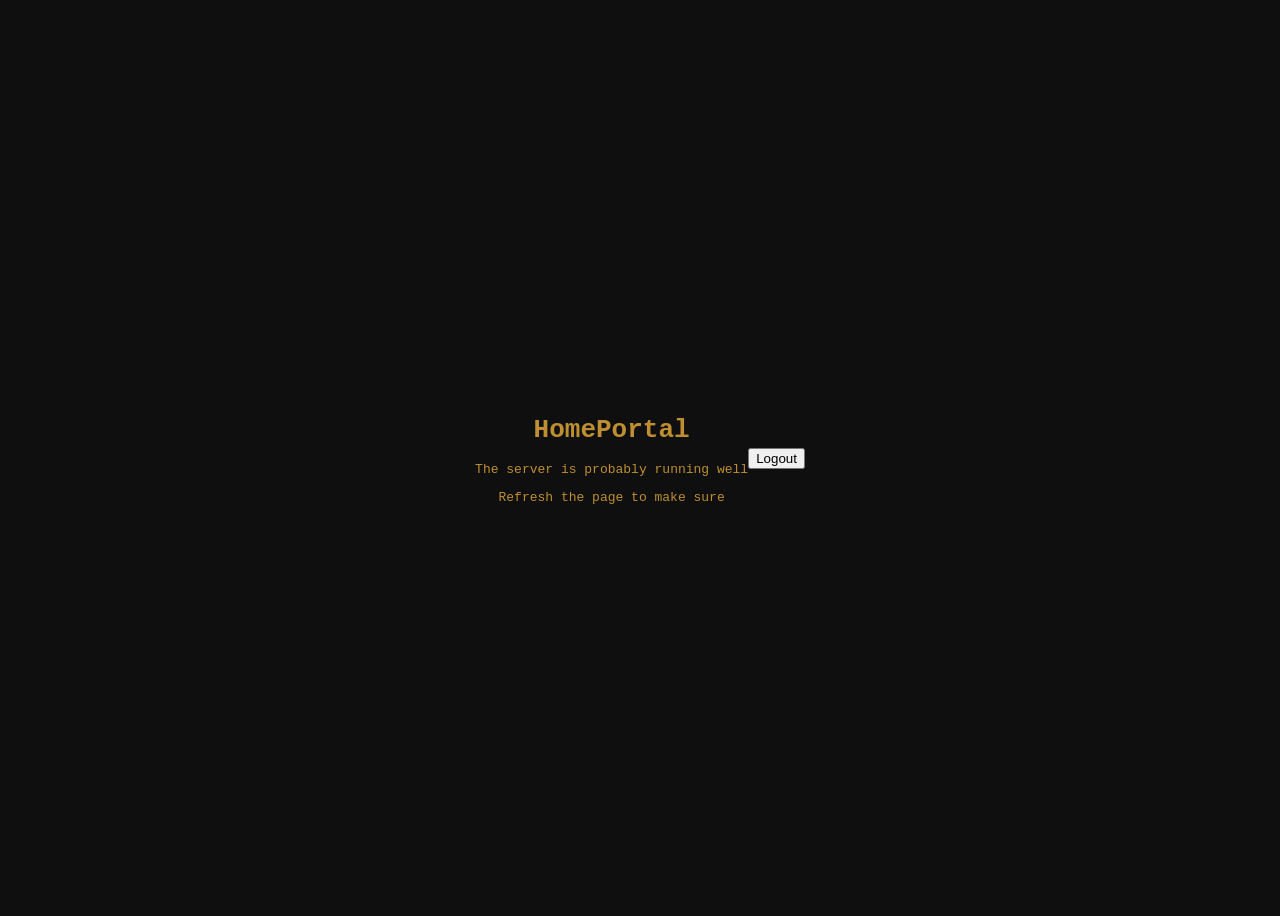
==== templates/dashboard.html @ 11df27be "modified:   templates/dashboard.html" ====
<!DOCTYPE html>
<html lang="en">
<head>
    <meta charset="UTF-8">
    <title>My Dashboard</title>
    <link rel="stylesheet" href="/static/css/styles.css">
</head>
<body>
    <div class="box">
        <h1>HomePortal</h1>
        <p>The server is probably running well</p>
        <p>Refresh the page to make sure</p>
    </div>
    <button onclick="logout()">Logout</button>

    <script>
    async function logout() {
        await fetch("/api/logout", {
            method: "POST"
        });

        window.location.href = "/loginpage";
    }
    </script>

</body>
</html>
---- static/css/styles.css ----
body {
    background: #0f0f0f;
    color: #be8f32;
    font-family: monospace;
    display: flex;
    justify-content: center;
    align-items: center;
    height: 100vh;
}

.box {
    text-align: center;
}
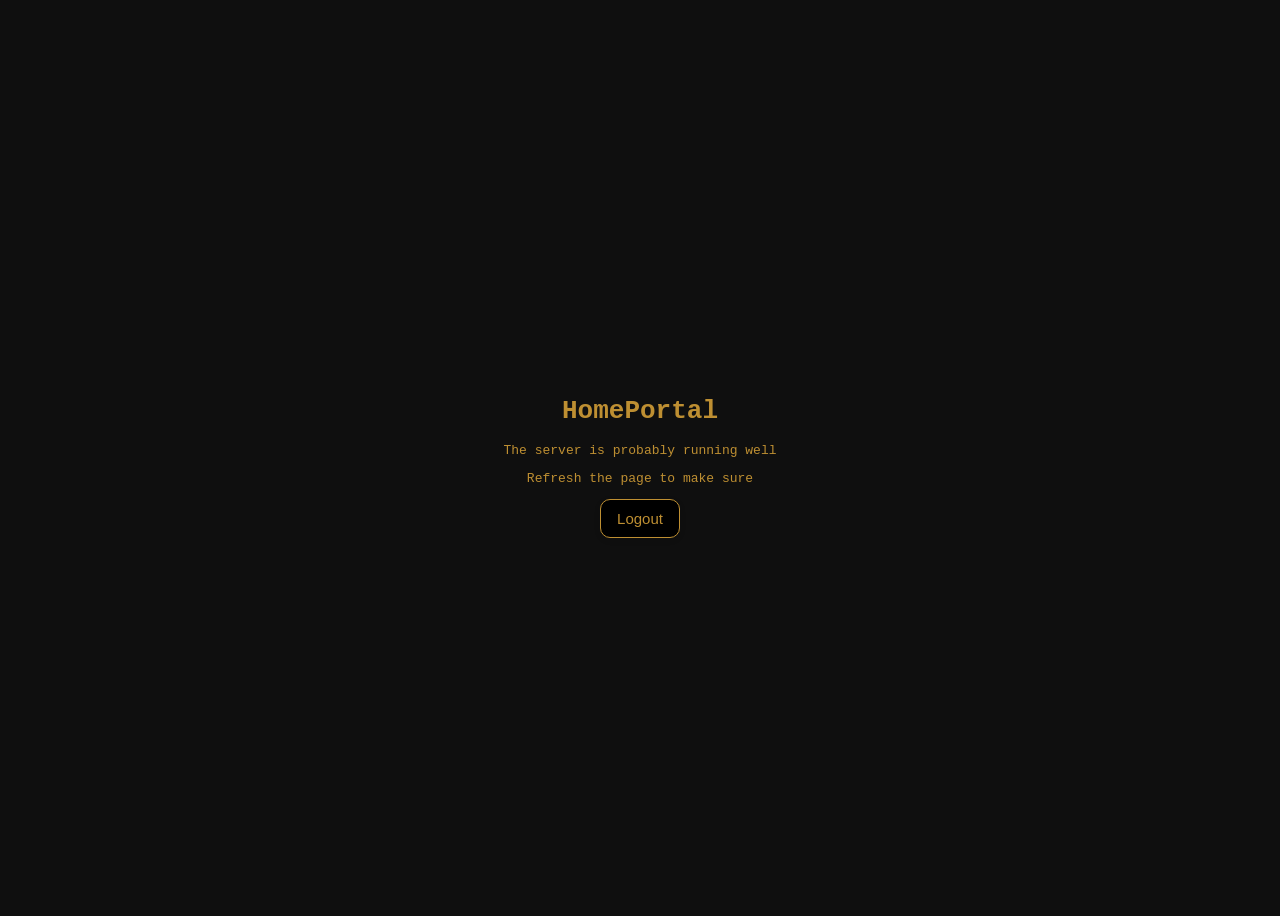
==== commit 0323953c: "modified:   ToDo.txt 	modified:   static/css/styles.css 	modified:   templates/dashboard.html 	modif" ====
--- a/templates/dashboard.html
+++ b/templates/dashboard.html
@@ -10,8 +10,8 @@
         <h1>HomePortal</h1>
         <p>The server is probably running well</p>
         <p>Refresh the page to make sure</p>
+        <button onclick="logout()">Logout</button>
     </div>
-    <button onclick="logout()">Logout</button>
 
     <script>
     async function logout() {
@@ -19,7 +19,7 @@
             method: "POST"
         });
 
-        window.location.href = "/loginpage";
+        window.location.href = "/login";
     }
     </script>
 
--- a/static/css/styles.css
+++ b/static/css/styles.css
@@ -10,4 +10,58 @@
 
 .box {
     text-align: center;
+}
+
+input[type="password"] {
+    width: 100%;
+    max-width: 320px;
+    padding: 12px 14px;
+    font-size: 16px;
+
+    border: 1px solid #be8f32;
+    border-radius: 10px;
+
+    background: #000000;
+    color: #be8f32;
+
+    outline: none;
+
+    transition: all 0.2s ease;
+    box-shadow: 0 1px 2px rgba(16, 24, 40, 0.05);
+}
+
+input[type="password"]:focus {
+    border-color: #be8f32;
+    box-shadow: 0 0 0 4px rgba(79, 70, 229, 0.15);
+}
+
+input[type="password"]::placeholder {
+    color: #be8f32;
+}
+
+button {
+    padding: 10px 16px;
+    font-size: 15px;
+
+    border: 1px solid #be8f32;
+    border-radius: 10px;
+
+    background: #000000;
+    color: #be8f32;
+
+    cursor: pointer;
+
+    transition: all 0.2s ease;
+    box-shadow: 0 2px 6px rgba(0,0,0,0.1);
+}
+
+button:hover {
+    background: #be8f32;
+    color: #000000;
+    transform: translateY(-1px);
+}
+
+button:active {
+    transform: translateY(0px);
+    box-shadow: 0 1px 3px rgba(0,0,0,0.15);
 }
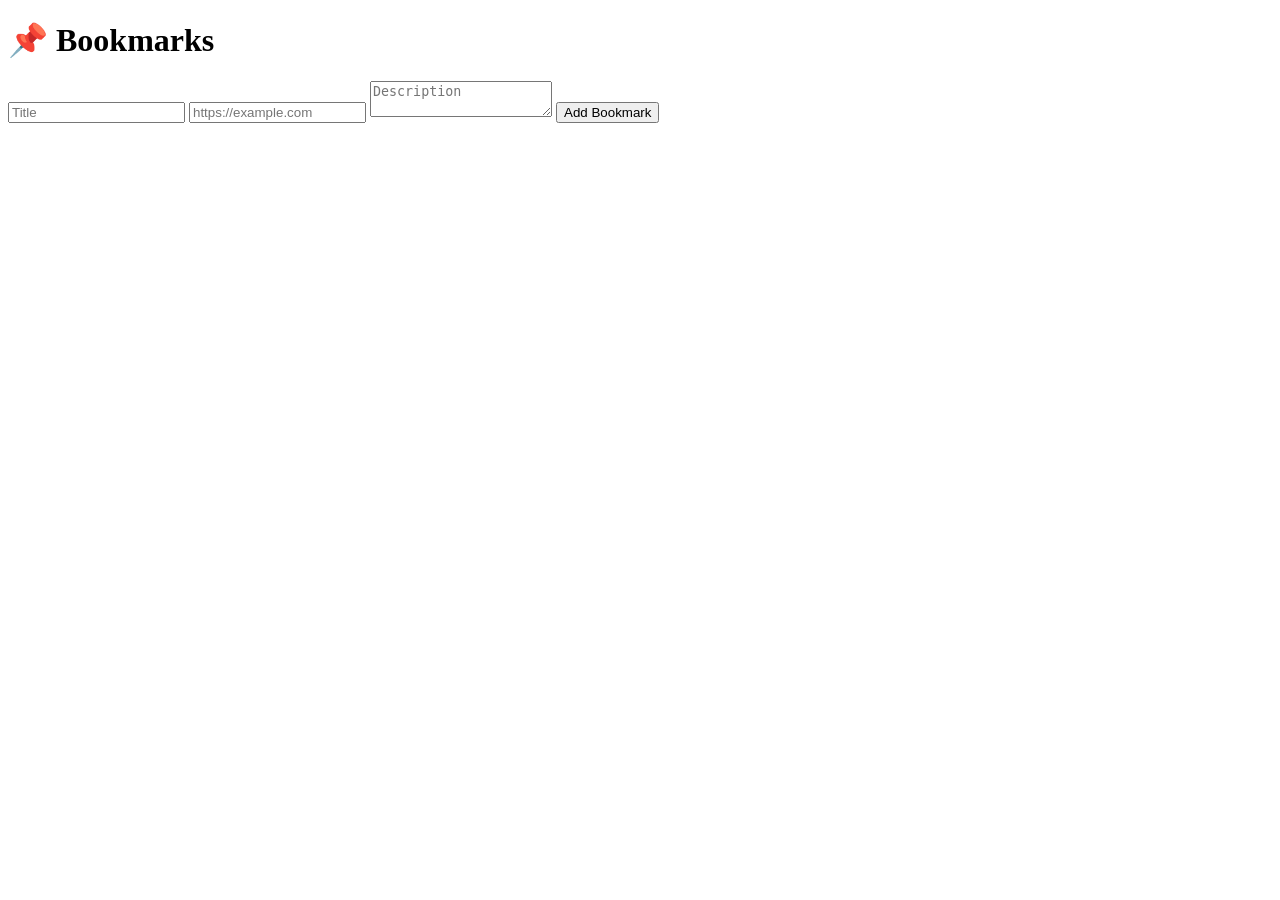
==== commit 230944f7: "modified:   app.py 	modified:   static/css/styles.css 	new file:   static/js/script.js 	modified:   " ====
--- a/templates/dashboard.html
+++ b/templates/dashboard.html
@@ -2,26 +2,25 @@
 <html lang="en">
 <head>
     <meta charset="UTF-8">
-    <title>My Dashboard</title>
-    <link rel="stylesheet" href="/static/css/styles.css">
+    <title>Bookmarks</title>
+    <link rel="stylesheet" href="/static/css/style.css">
 </head>
 <body>
-    <div class="box">
-        <h1>HomePortal</h1>
-        <p>The server is probably running well</p>
-        <p>Refresh the page to make sure</p>
-        <button onclick="logout()">Logout</button>
+
+<div class="container">
+    <h1>📌 Bookmarks</h1>
+
+    <div class="bookmark-form">
+        <input type="text" id="title" placeholder="Title">
+        <input type="text" id="url" placeholder="https://example.com">
+        <textarea id="description" placeholder="Description"></textarea>
+
+        <button onclick="addBookmark()">Add Bookmark</button>
     </div>
 
-    <script>
-    async function logout() {
-        await fetch("/api/logout", {
-            method: "POST"
-        });
+    <div id="bookmarkList" class="bookmark-list"></div>
+</div>
 
-        window.location.href = "/login";
-    }
-    </script>
-
+<script src="/static/js/script.js"></script>
 </body>
 </html>
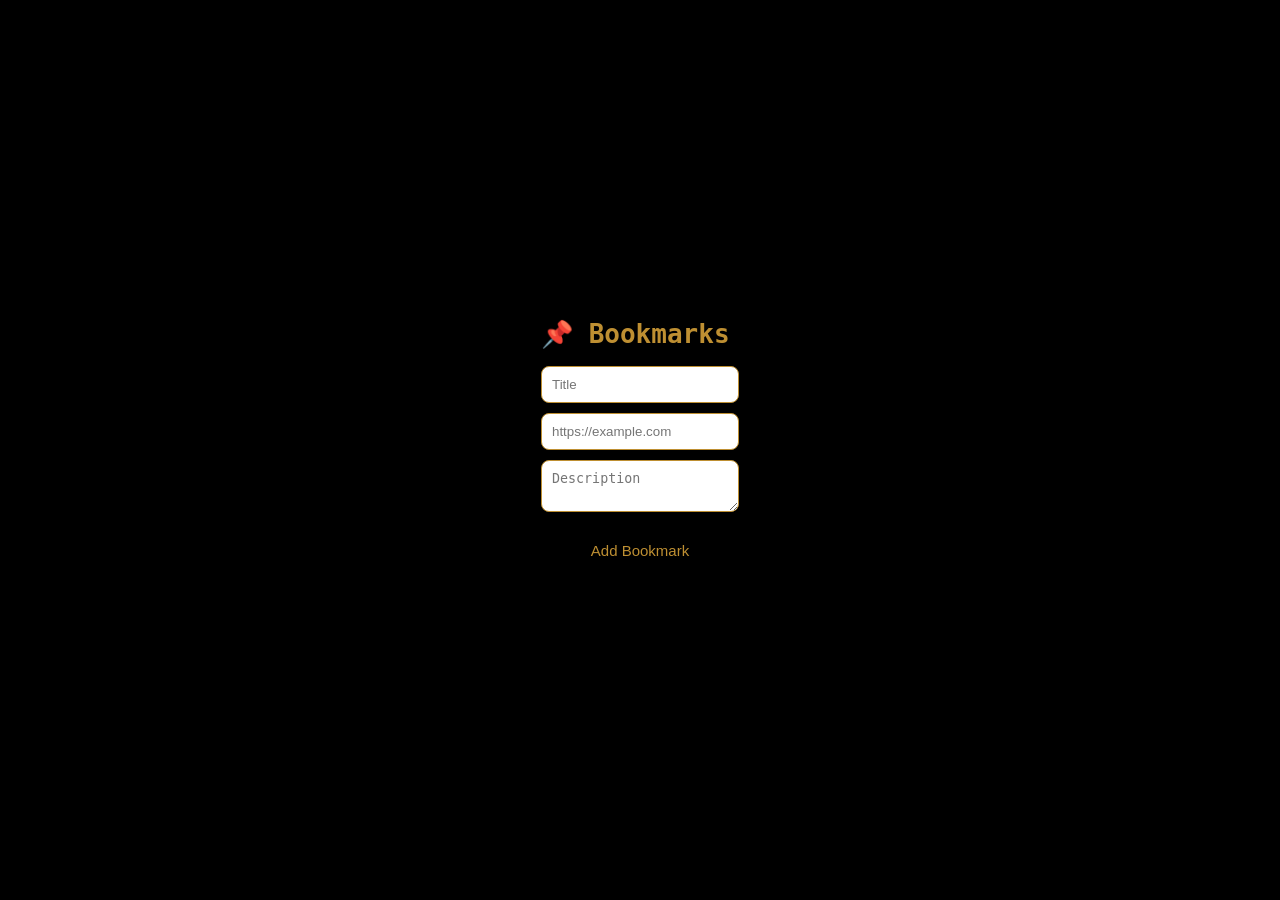
==== commit c43104dd: "modified:   templates/dashboard.html" ====
--- a/templates/dashboard.html
+++ b/templates/dashboard.html
@@ -3,7 +3,7 @@
 <head>
     <meta charset="UTF-8">
     <title>Bookmarks</title>
-    <link rel="stylesheet" href="/static/css/style.css">
+    <link rel="stylesheet" href="/static/css/styles.css">
 </head>
 <body>
 
--- a/static/css/styles.css
+++ b/static/css/styles.css
@@ -0,0 +1,128 @@
+body {
+    background: #000000;
+    color: #be8f32;
+    font-family: monospace;
+    display: flex;
+    justify-content: center;
+    align-items: center;
+    height: 100vh;
+    margin: 0;
+    padding: 0;
+}
+
+.box {
+    text-align: center;
+    font-family: monospace;
+    white-space: pre;
+    line-height: 1.2;
+    max-width: 80%;
+}
+
+pre {
+    text-align: center;
+    margin: 0 auto;
+    display: block;
+}
+
+.char {
+    transition: color 0.1s, font-weight 0.1s;
+}
+
+input[type="password"] {
+    width: 100%;
+    max-width: 320px;
+    padding: 12px 14px;
+    font-size: 16px;
+    border: 1px solid #be8f32;
+    border-radius: 10px;
+    background: #000000;
+    color: #be8f32;
+    outline: none;
+    transition: all 0.2s ease;
+    box-shadow: 0 1px 2px rgba(190, 143, 50, 0.15);
+    display: block;
+    margin: 10px auto;
+}
+
+input[type="password"]:focus {
+    border-color: #be8f32;
+    box-shadow: 0 0 0 4px rgba(190, 143, 50, 0.15);
+}
+
+input[type="password"]::placeholder {
+    color: #be8f32;
+}
+
+button {
+    padding: 10px 16px;
+    font-size: 15px;
+    border: 1px solid #be8f32;
+    border-radius: 10px;
+    background: #000000;
+    color: #be8f32;
+    cursor: pointer;
+    transition: all 0.2s ease;
+    box-shadow: 0 2px 6px rgba(0, 0, 0, 0.1);
+    display: block;
+    margin: 10px auto;
+}
+
+button:hover {
+    background: #be8f32;
+    color: #000000;
+    transform: translateY(-1px);
+}
+
+button:active {
+    transform: translateY(0px);
+    box-shadow: 0 1px 3px rgba(0, 0, 0, 0.15);
+}
+
+#error {
+    color: red;
+    text-align: center;
+    margin: 10px auto;
+    display: block;
+}
+
+.container {
+    max-width: 800px;
+    margin: auto;
+    padding: 20px;
+}
+
+.bookmark-form {
+    display: flex;
+    flex-direction: column;
+    gap: 10px;
+    margin-bottom: 20px;
+}
+
+.bookmark-form input,
+.bookmark-form textarea {
+    padding: 10px;
+    border-radius: 8px;
+    border: 1px solid #be8f32;
+}
+
+.bookmark-form button {
+    padding: 10px;
+    cursor: pointer;
+    border-radius: 8px;
+    border: none;
+    background: #000000;
+    color: #be8f32;
+}
+
+.bookmark {
+    padding: 15px;
+    border-radius: 10px;
+    margin-bottom: 10px;
+    background: #be8f32;
+}
+
+.bookmark a {
+    display: block;
+    margin: 5px 0;
+    color: blue;
+}
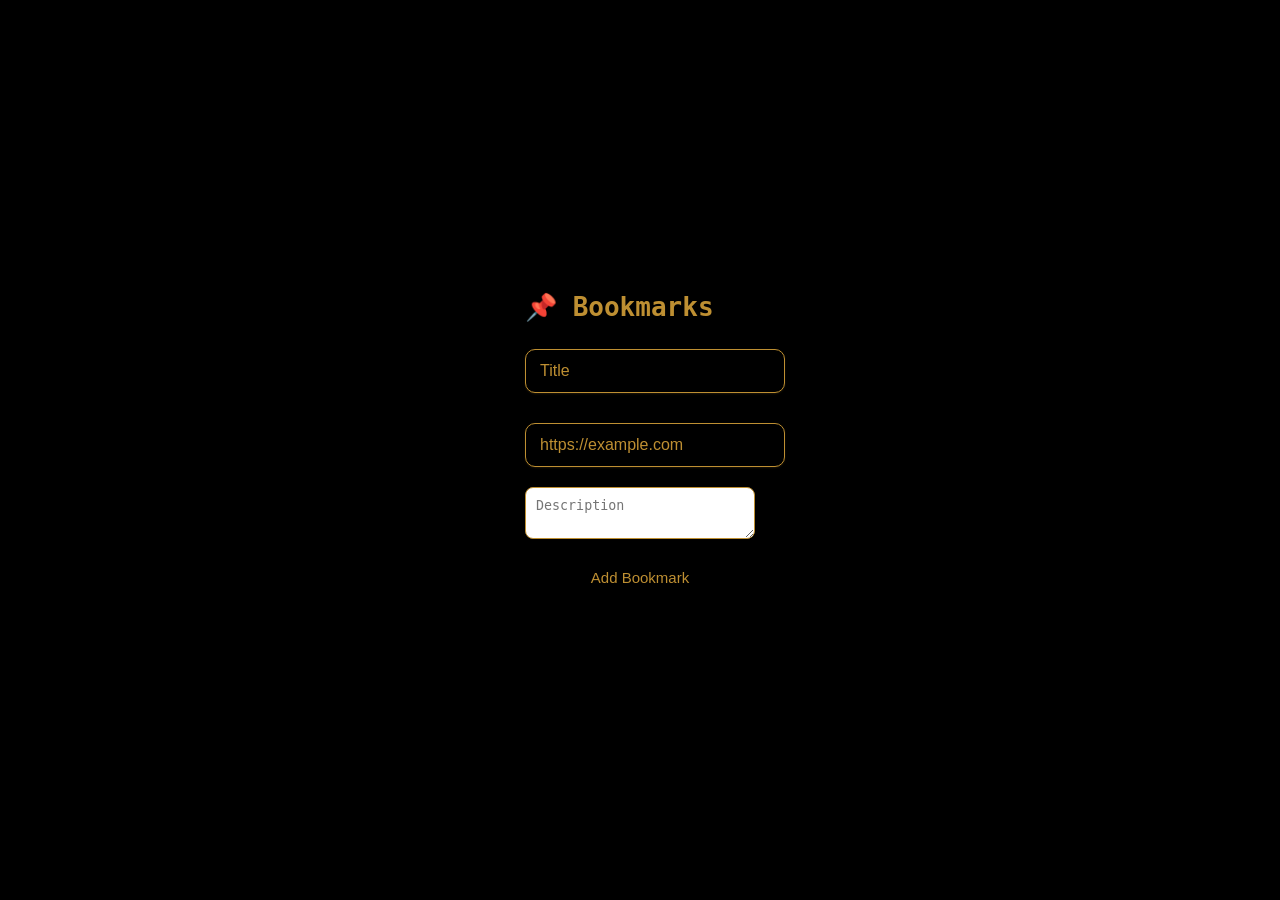
==== commit e2da63da: "modified:   templates/dashboard.html" ====
--- a/templates/dashboard.html
+++ b/templates/dashboard.html
@@ -13,7 +13,7 @@
     <div class="bookmark-form">
         <input type="text" id="title" placeholder="Title">
         <input type="text" id="url" placeholder="https://example.com">
-        <textarea id="description" placeholder="Description"></textarea>
+        <textarea type="text" id="description" placeholder="Description"></textarea>
 
         <button onclick="addBookmark()">Add Bookmark</button>
     </div>
--- a/static/css/styles.css
+++ b/static/css/styles.css
@@ -125,4 +125,29 @@
     display: block;
     margin: 5px 0;
     color: blue;
+}
+
+input[type="text"] {
+    width: 100%;
+    max-width: 320px;
+    padding: 12px 14px;
+    font-size: 16px;
+    border: 1px solid #be8f32;
+    border-radius: 10px;
+    background: #000000;
+    color: #be8f32;
+    outline: none;
+    transition: all 0.2s ease;
+    box-shadow: 0 1px 2px rgba(190, 143, 50, 0.15);
+    display: block;
+    margin: 10px auto;
+}
+
+input[type="text"]:focus {
+    border-color: #be8f32;
+    box-shadow: 0 0 0 4px rgba(190, 143, 50, 0.15);
+}
+
+input[type="text"]::placeholder {
+    color: #be8f32;
 }
